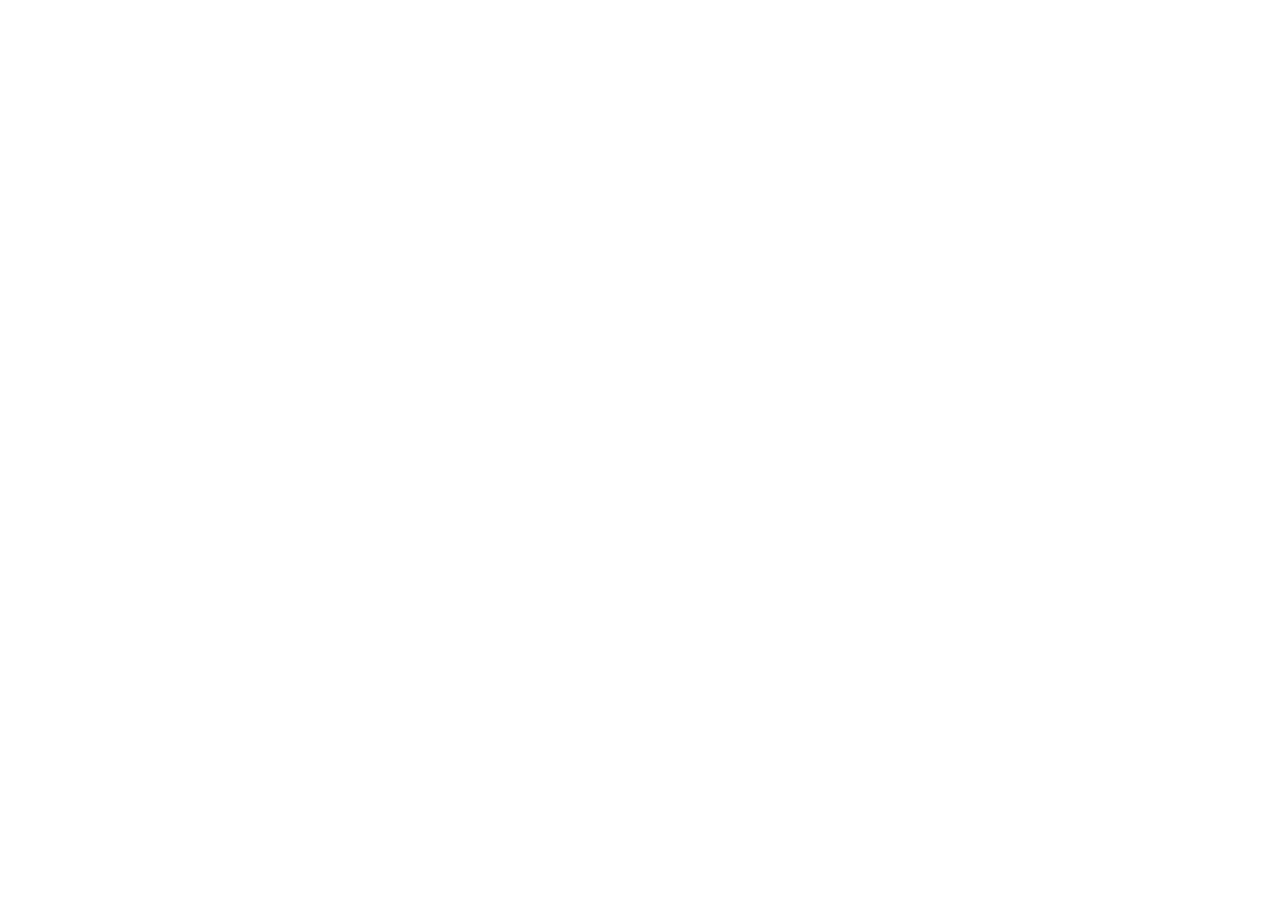
==== index.html @ dbc7f364 "first commit" ====
<!doctype html><html lang="en"><head><meta charset="utf-8"/><link rel="icon" href="/blog/favicon.ico"/><meta name="viewport" content="width=device-width,initial-scale=1"/><meta name="theme-color" content="#000000"/><meta name="description" content="Web site created using create-react-app"/><link rel="apple-touch-icon" href="/blog/logo192.png"/><link rel="manifest" href="/blog/manifest.json"/><title>React App</title><script defer="defer" src="/blog/static/js/main.c0cf8695.js"></script><link href="/blog/static/css/main.f3eb299b.css" rel="stylesheet"></head><body><noscript>You need to enable JavaScript to run this app.</noscript><div id="root"></div></body></html>
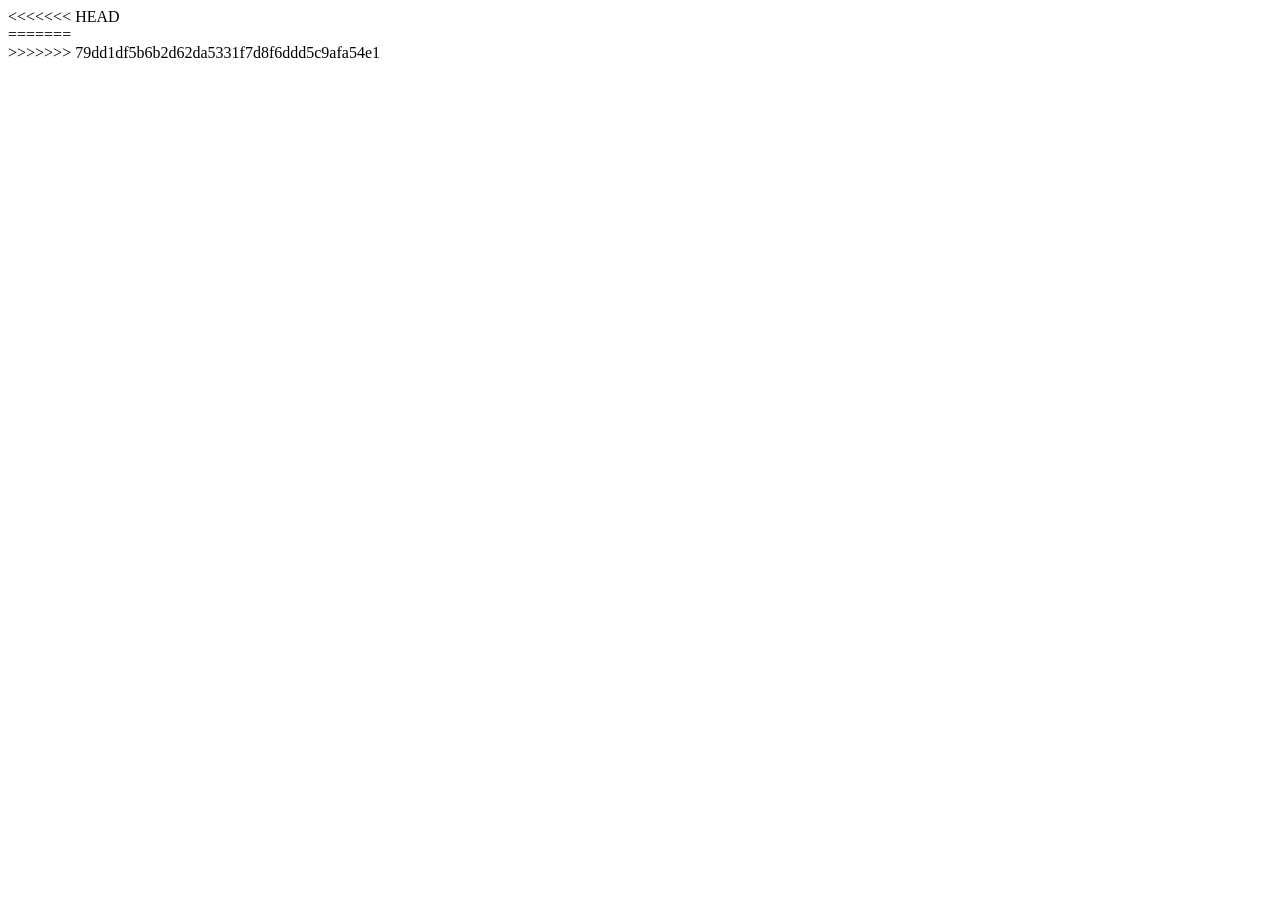
==== commit 4e8ad47c: "change" ====
--- a/index.html
+++ b/index.html
@@ -1 +1,5 @@
-<!doctype html><html lang="en"><head><meta charset="utf-8"/><link rel="icon" href="/blog/favicon.ico"/><meta name="viewport" content="width=device-width,initial-scale=1"/><meta name="theme-color" content="#000000"/><meta name="description" content="Web site created using create-react-app"/><link rel="apple-touch-icon" href="/blog/logo192.png"/><link rel="manifest" href="/blog/manifest.json"/><title>React App</title><script defer="defer" src="/blog/static/js/main.c0cf8695.js"></script><link href="/blog/static/css/main.f3eb299b.css" rel="stylesheet"></head><body><noscript>You need to enable JavaScript to run this app.</noscript><div id="root"></div></body></html>+<<<<<<< HEAD
+<!doctype html><html lang="en"><head><meta charset="utf-8"/><link rel="icon" href="/blog/favicon.ico"/><meta name="viewport" content="width=device-width,initial-scale=1"/><meta name="theme-color" content="#000000"/><meta name="description" content="Web site created using create-react-app"/><link rel="apple-touch-icon" href="/blog/logo192.png"/><link rel="manifest" href="/blog/manifest.json"/><title>React App</title><script defer="defer" src="/blog/static/js/main.78b3d47c.js"></script><link href="/blog/static/css/main.ada34385.css" rel="stylesheet"></head><body><noscript>You need to enable JavaScript to run this app.</noscript><div id="root"></div></body></html>
+=======
+<!doctype html><html lang="en"><head><meta charset="utf-8"/><link rel="icon" href="/blog/favicon.ico"/><meta name="viewport" content="width=device-width,initial-scale=1"/><meta name="theme-color" content="#000000"/><meta name="description" content="Web site created using create-react-app"/><link rel="apple-touch-icon" href="/blog/logo192.png"/><link rel="manifest" href="/blog/manifest.json"/><title>React App</title><script defer="defer" src="/blog/static/js/main.1cc843a5.js"></script><link href="/blog/static/css/main.f3eb299b.css" rel="stylesheet"></head><body><noscript>You need to enable JavaScript to run this app.</noscript><div id="root"></div></body></html>
+>>>>>>> 79dd1df5b6b2d62da5331f7d8f6ddd5c9afa54e1
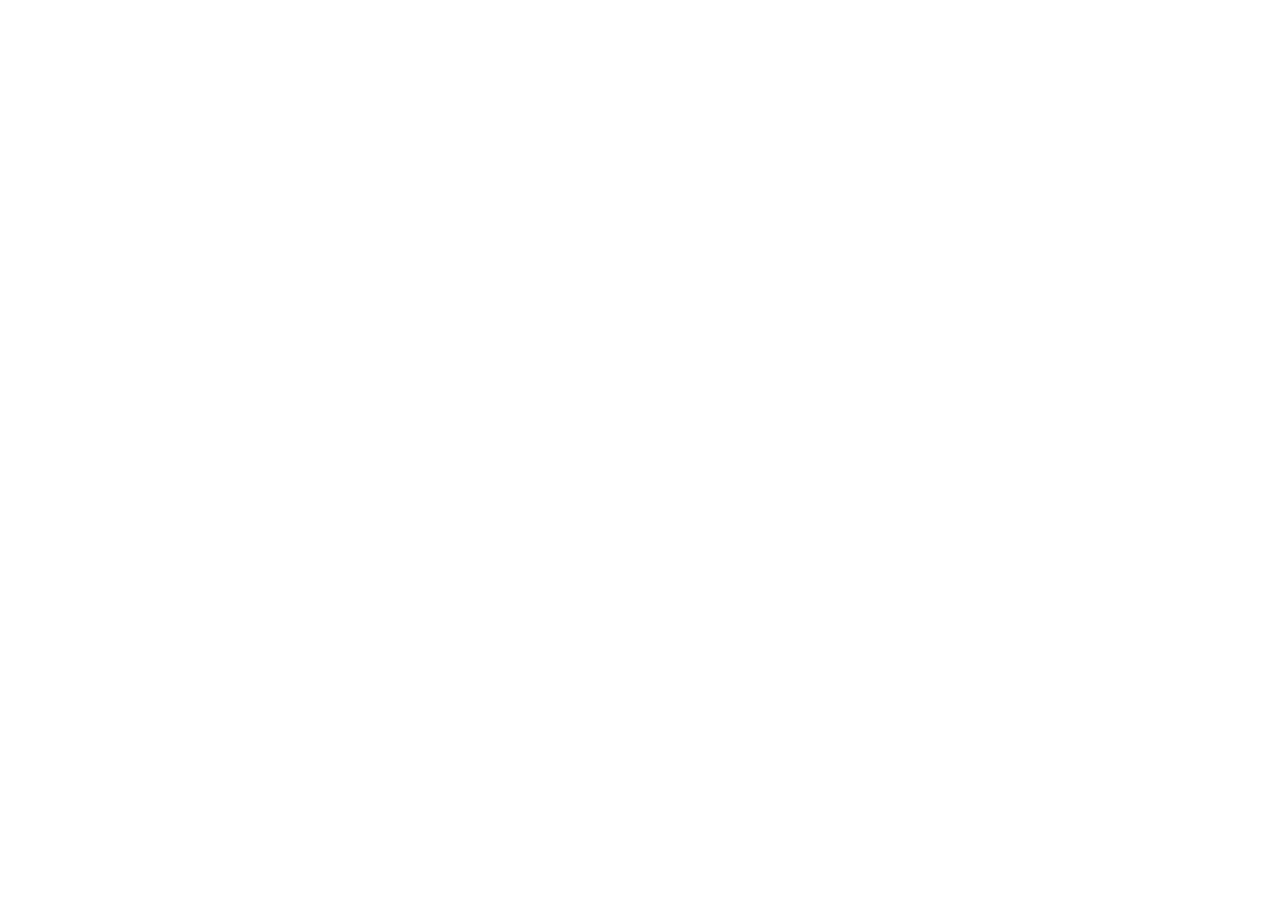
==== commit 0482cfac: "change" ====
--- a/index.html
+++ b/index.html
@@ -1,5 +1 @@
-<<<<<<< HEAD
-<!doctype html><html lang="en"><head><meta charset="utf-8"/><link rel="icon" href="/blog/favicon.ico"/><meta name="viewport" content="width=device-width,initial-scale=1"/><meta name="theme-color" content="#000000"/><meta name="description" content="Web site created using create-react-app"/><link rel="apple-touch-icon" href="/blog/logo192.png"/><link rel="manifest" href="/blog/manifest.json"/><title>React App</title><script defer="defer" src="/blog/static/js/main.78b3d47c.js"></script><link href="/blog/static/css/main.ada34385.css" rel="stylesheet"></head><body><noscript>You need to enable JavaScript to run this app.</noscript><div id="root"></div></body></html>
-=======
-<!doctype html><html lang="en"><head><meta charset="utf-8"/><link rel="icon" href="/blog/favicon.ico"/><meta name="viewport" content="width=device-width,initial-scale=1"/><meta name="theme-color" content="#000000"/><meta name="description" content="Web site created using create-react-app"/><link rel="apple-touch-icon" href="/blog/logo192.png"/><link rel="manifest" href="/blog/manifest.json"/><title>React App</title><script defer="defer" src="/blog/static/js/main.1cc843a5.js"></script><link href="/blog/static/css/main.f3eb299b.css" rel="stylesheet"></head><body><noscript>You need to enable JavaScript to run this app.</noscript><div id="root"></div></body></html>
->>>>>>> 79dd1df5b6b2d62da5331f7d8f6ddd5c9afa54e1
+<!doctype html><html lang="en"><head><meta charset="utf-8"/><link rel="icon" href="/blog/favicon.ico"/><meta name="viewport" content="width=device-width,initial-scale=1"/><meta name="theme-color" content="#000000"/><meta name="description" content="Web site created using create-react-app"/><link rel="apple-touch-icon" href="/blog/logo192.png"/><link rel="manifest" href="/blog/manifest.json"/><title>React App</title><script defer="defer" src="/blog/static/js/main.78b3d47c.js"></script><link href="/blog/static/css/main.ada34385.css" rel="stylesheet"></head><body><noscript>You need to enable JavaScript to run this app.</noscript><div id="root"></div></body></html>
